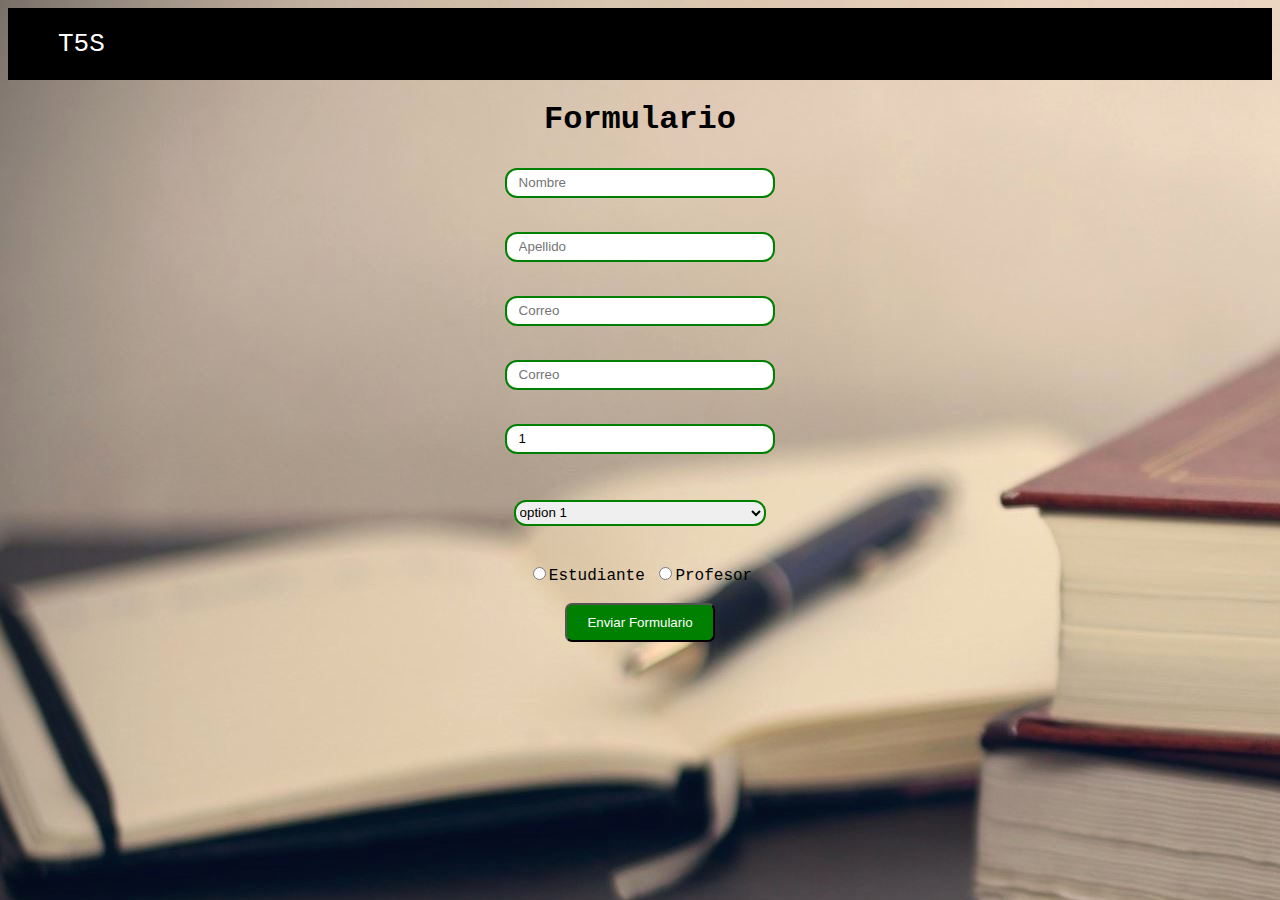
==== Formulario/index.html @ 24fa996e "new job update" ====
<!DOCTYPE html>
<html lang="en">

<head>
    <meta charset="UTF-8">
    <meta http-equiv="X-UA-Compatible" content="IE=edge">
    <meta name="viewport" content="width=device-width, initial-scale=1.0">
    <link rel="stylesheet" href="css/style.css">
    
    <title>Document</title>
</head>

<body>
    <style>

    </style>
    <header class="header">
        <nav>
            <ul>
                <li><a href="index.html"><div class="logo">T5S</div></a></li>
            </ul>
        </nav>

    </header>



    <div class="center">

        <h1>Formulario</h1>

        <form action="">


            <label for="texto"></label>
            <input type="text" id="texto" placeholder="Nombre" value="" required class="input">
            <br>
            <br>
            <label for="correo"></label>
            <input type="text" id="correo" placeholder="Apellido" value="" required class="input">
            <br>
            <br>

            <label for="password"></label>
            <input type="email" id="password" placeholder="Correo" value="" required class="input">
            <br>
            <br>

            <label for="password"></label>
            <input type="password" id="password" placeholder="Correo" value="" required class="input">
            <br>
            <br>

            <label for=""></label>
            <input type="number" value="1" min="0" max="3" class="input">
            <br>
            <br>


            <select name="" id="">

                <option value="">option 1</option>
                <option value="">option 2</option>
                <option value="">option 3</option>
            </select>

            <br>
            <br>


            <input type="radio" name="" id="E"><label for="E">Estudiante</label>
            <input type="radio" name="" id="P"><label for="P">Profesor</label>

            <br>
            <br>






            <input type="submit" value="Enviar Formulario" class="button">








        </form>


    </div>
</body>

</html>
---- Formulario/css/style.css ----
body {
    font-family: 'Courier New', Courier, monospace;
    background-image: url('../img/f.jpg');
    background-repeat: no-repeat;
}

.header{
    padding: 0;
}
nav {

    width: 100%;
    display: flex;
    background-color: black;

}

ul {
    display: flex;
    list-style: none;
    text-decoration: none;
}

li { 
    padding: 5px 10px;
    color: white;
    list-style: none;
    text-decoration: none;
}



li a {

    color: white;
    list-style: none;
    text-decoration: none;
}

.input {
    margin: 8px 20px;
    width: 20%;
    border: green 2px solid;
    height: 24px;
    border-radius: 12px;
    padding-left: 12px;
}

select {
    margin: 20px;
    width: 20%;
    border: green 2px solid;
    height: 26px;
    border-radius: 12px;

}

.button {
    background-color: green;
    padding: 10px 20px;
    border-radius: 7px;
    color: white;
}

.center{
    text-align: center;
}

.logo{

    font-size: 26px;
}
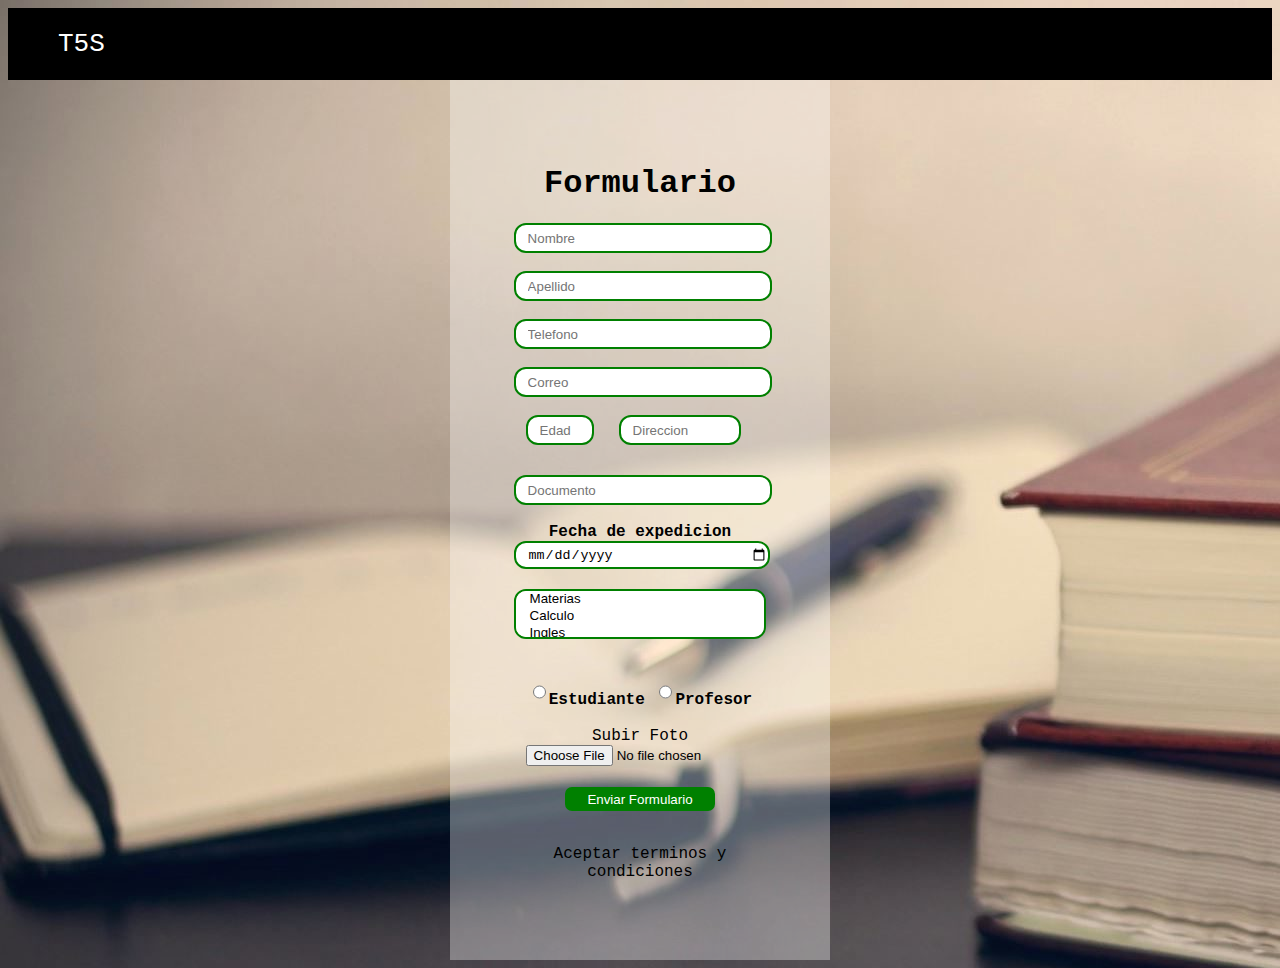
==== commit 1e69ed96: "jop update" ====
--- a/Formulario/index.html
+++ b/Formulario/index.html
@@ -6,7 +6,8 @@
     <meta http-equiv="X-UA-Compatible" content="IE=edge">
     <meta name="viewport" content="width=device-width, initial-scale=1.0">
     <link rel="stylesheet" href="css/style.css">
-    
+ 
+
     <title>Document</title>
 </head>
 
@@ -17,7 +18,9 @@
     <header class="header">
         <nav>
             <ul>
-                <li><a href="index.html"><div class="logo">T5S</div></a></li>
+                <li><a href="index.html">
+                        <div class="logo"><i class="fa-solid fa-book-open-cover"></i>T5S</div>
+                    </a></li>
             </ul>
         </nav>
 
@@ -25,73 +28,97 @@
 
 
 
-    <div class="center">
-
-        <h1>Formulario</h1>
-
-        <form action="">
 
 
-            <label for="texto"></label>
-            <input type="text" id="texto" placeholder="Nombre" value="" required class="input">
-            <br>
-            <br>
-            <label for="correo"></label>
-            <input type="text" id="correo" placeholder="Apellido" value="" required class="input">
-            <br>
-            <br>
-
-            <label for="password"></label>
-            <input type="email" id="password" placeholder="Correo" value="" required class="input">
-            <br>
-            <br>
-
-            <label for="password"></label>
-            <input type="password" id="password" placeholder="Correo" value="" required class="input">
-            <br>
-            <br>
-
-            <label for=""></label>
-            <input type="number" value="1" min="0" max="3" class="input">
-            <br>
-            <br>
 
 
-            <select name="" id="">
+    <form action="#" method="get" >
+        <div class="center">
+            <div class="content">
+                <h1>Formulario</h1>
 
-                <option value="">option 1</option>
-                <option value="">option 2</option>
-                <option value="">option 3</option>
-            </select>
+                <label for="texto"></label>
+                <input type="text" id="texto" placeholder="Nombre" value="" required class="input">
+                <br>
+                <br>
+                <label for="correo"></label>
+                <input type="text" id="correo" placeholder="Apellido" value="" required class="input">
+                <br>
+                <br>
 
-            <br>
-            <br>
+                <label for="numero"></label>
+                <input type="number" id="numero" placeholder="Telefono" value="" required class="input">
+                <br>
+                <br>
+
+                <label for="email"></label>
+                <input type="email" id="email" placeholder="Correo" value="" required class="input">
+                <br>
+                <br>
 
 
-            <input type="radio" name="" id="E"><label for="E">Estudiante</label>
-            <input type="radio" name="" id="P"><label for="P">Profesor</label>
+                <div class="edad">
+                    <label for=""> </label>
+                    <input type="number" placeholder="Edad" class="lans">
+                    <label for=""></label>
+                    <input type="text" class="lans" style="width: 80%;" placeholder="Direccion">
+                </div>
+                <br>
+                <br>
 
-            <br>
-            <br>
+
+                <label for="numero"></label>
+                <input type="number" id="numero" placeholder="Documento" value="" required class="input">
+                <br>
+                <br>
+
+                <label for=""><b> Fecha de expedicion</b> </label>
+                    <input type="date" class="input">
+
+
+
+
+
+                <select name="" id="" class="input" style="margin-left: 0;margin-right: 0;width: 100%;height: 50px;" multiple >
+                    <option value="" draggable="false" >Materias</option>
+                    <option value="">Calculo</option>
+                    <option value="">Ingles</option>
+                    <option value="">Fisica</option>
+                </select>
+
+                <br>
+                <br>
+
+
+                <input type="radio" name="P" id="P"><label for="P"><b>Estudiante</b></label>
+                <input type="radio" name="P" id="P"><label for="P"><b>Profesor</b></label>
+
+                <br>
+                <br>
+                <label for="P">Subir Foto</label>
+                <input type="file" name="P" id="P" style="border: 0;">
+
+                <br>
+                <br>
+
+
+                <input type="submit" value="Enviar Formulario" class="button">
+                <br>
+                <br>
+
+                <p> Aceptar terminos y condiciones</p>
+
+
+            </div>
 
 
 
 
 
 
-            <input type="submit" value="Enviar Formulario" class="button">
+        </div>
 
-
-
-
-
-
-
-
-        </form>
-
-
-    </div>
+    </form>
 </body>
 
 </html>--- a/Formulario/css/style.css
+++ b/Formulario/css/style.css
@@ -40,8 +40,8 @@
 }
 
 .input {
-    margin: 8px 20px;
-    width: 20%;
+
+   width: 95%;
     border: green 2px solid;
     height: 24px;
     border-radius: 12px;
@@ -59,16 +59,51 @@
 
 .button {
     background-color: green;
-    padding: 10px 20px;
+    padding: 0 20px;
     border-radius: 7px;
     color: white;
 }
 
 .center{
     text-align: center;
+  
 }
 
 .logo{
 
     font-size: 26px;
+}
+.edad{
+
+    display: flex;
+    
+    height: 24px;
+    border-radius: 12px;
+    padding-left: 12px;
+    margin: auto ;
+}
+input{
+    border: green 2px solid;
+    border-radius: 12px;
+    padding-left:12px ;
+
+    height: 24px;
+    
+}
+.lans{
+    width: 50px;
+    margin: 0 25px 0 0 ;
+}
+.content{
+    padding: 5%;
+    width: 20%;
+    margin: auto;
+    overflow: hidden;
+    background-color: rgba(255, 255, 255, 0.342);
+ 
+}
+
+label{
+    color: black;
+    
 }